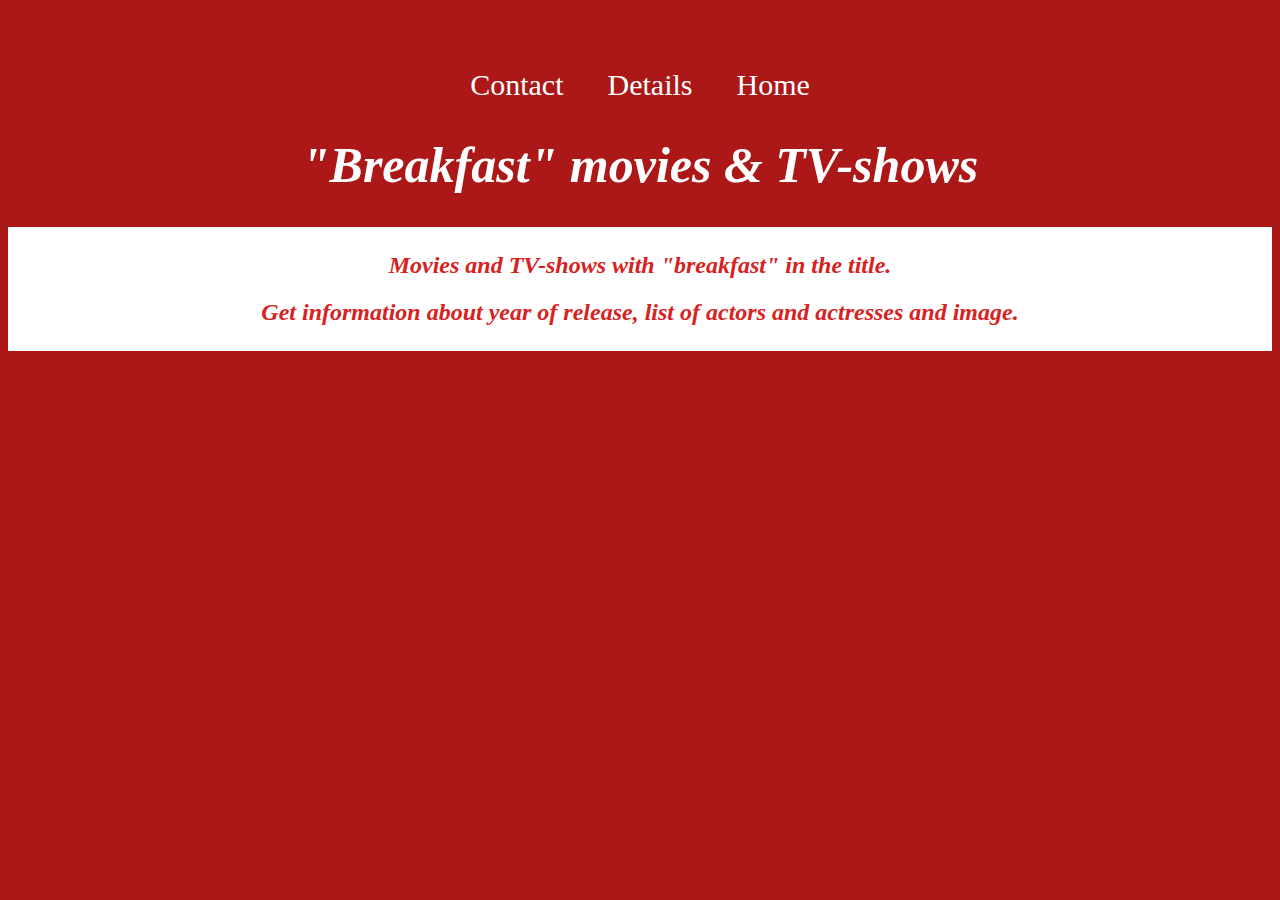
==== index.html @ 24f65147 "only image on index page, more details on details page." ====
<!DOCTYPE html>
<html lang="en">
<head>
    <meta charset="UTF-8">
    <meta http-equiv="X-UA-Compatible" content="IE=edge">
    <meta name="viewport" content="width=device-width, initial-scale=1.0">
    <title>Document</title>
    <link href="style.css/index.css" rel="stylesheet">
    <link href="style.css/details.css" rel="stylesheet">

    
</head>
<body>
    <header>
        <nav>
            <a href="contact.html">Contact</a>
            <a href="details.html">Details</a>
            <a href="index.html">Home</a>
        </nav>
        <h1>"Breakfast" movies & TV-shows</h1>
    </header> 
    
    <main>
        <h2>Movies and TV-shows with "breakfast" in the title.</h2>
        <h2>Get information about year of release, list of actors and actresses and image.</h2>
    </main>

    <div class="movies"></div>    
        <script src="script.js/index.js"></script>

<footer></footer>
</body>
</html>
---- style.css/index.css ----
body {
    background-color: rgb(172, 23, 23);
    text-align: center;
}

h1 {
    font-style: italic;
    color: rgb(255, 255, 255);
    font-size: 50px;
}

h2 {
    font-style: italic;
    color: rgb(215, 34, 34);
}

a {
    color: white;
    text-decoration: none;
    font-size: 30px;
    padding: 20px;
}

header {
    padding-top: 60px;
    
}
---- style.css/details.css ----
main {
    background-color: rgb(255, 255, 255);
    padding: 5px;
}

img {
    border-radius: 1rem;
    max-width: 300px;
}

.result {
    margin: 1rem;
    padding: 1rem;
    max-width: 300px;
    background: rgb(255, 255, 255);
    border: 4px solid rgb(255, 122, 122);
    border-radius: 1rem;
}

.movies {
    text-align: center;
    display: flex;
    gap: 5px;
}

.item {
    text-align: center;
    display: flex;
    padding: 10px;
}
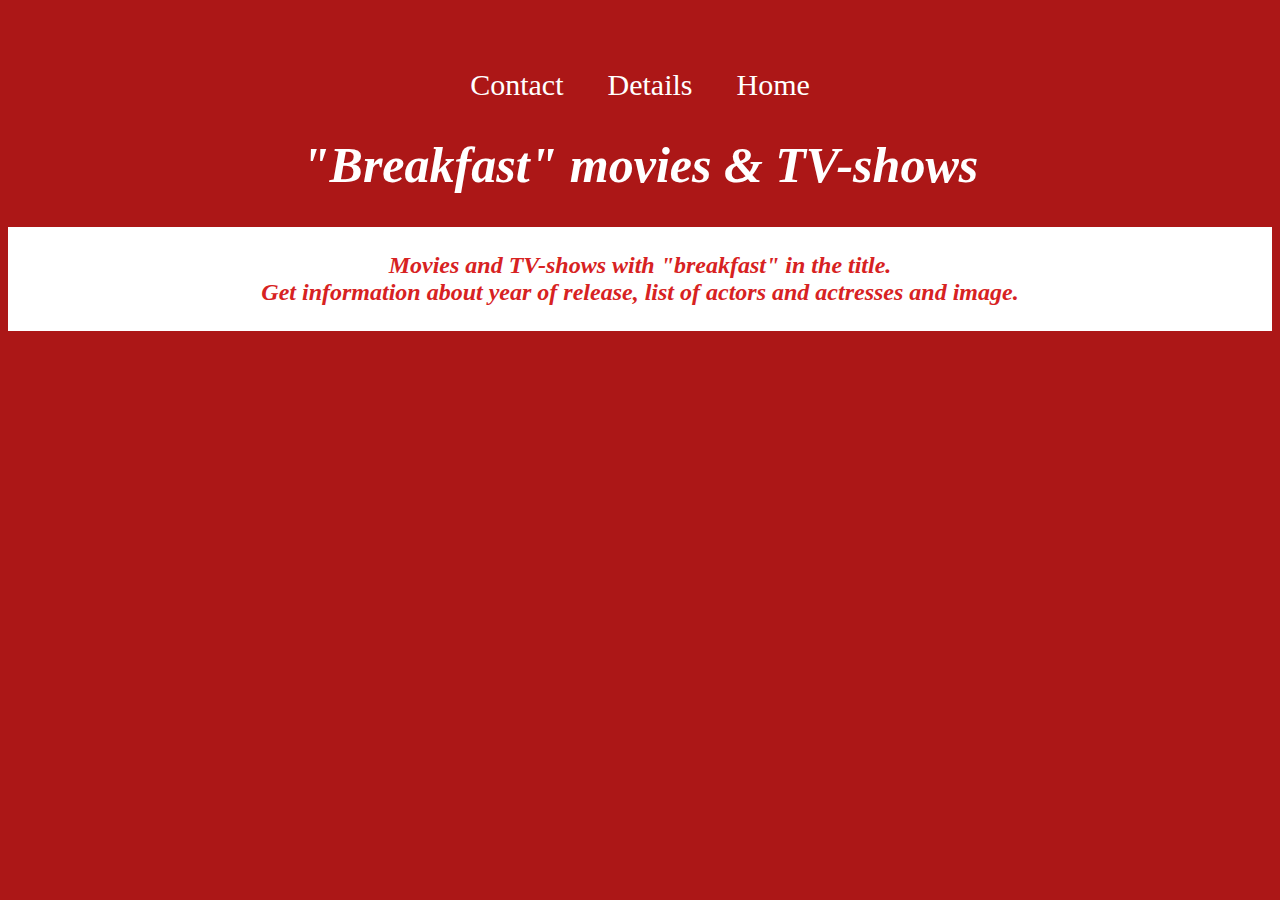
==== commit b7b9dcba: "small changes" ====
--- a/index.html
+++ b/index.html
@@ -4,7 +4,8 @@
     <meta charset="UTF-8">
     <meta http-equiv="X-UA-Compatible" content="IE=edge">
     <meta name="viewport" content="width=device-width, initial-scale=1.0">
-    <title>Document</title>
+    <title>Movies</title>
+    <link rel="icon" href="data:;base64,=">
     <link href="style.css/index.css" rel="stylesheet">
     <link href="style.css/details.css" rel="stylesheet">
 
@@ -21,12 +22,12 @@
     </header> 
     
     <main>
-        <h2>Movies and TV-shows with "breakfast" in the title.</h2>
-        <h2>Get information about year of release, list of actors and actresses and image.</h2>
+        <h2>Movies and TV-shows with "breakfast" in the title.
+        <br>Get information about year of release, list of actors and actresses and image.</h2>
     </main>
 
     <div class="movies"></div>    
-        <script src="script.js/index.js"></script>
+        <script src="script.js/index.js"></script> 
 
 <footer></footer>
 </body>
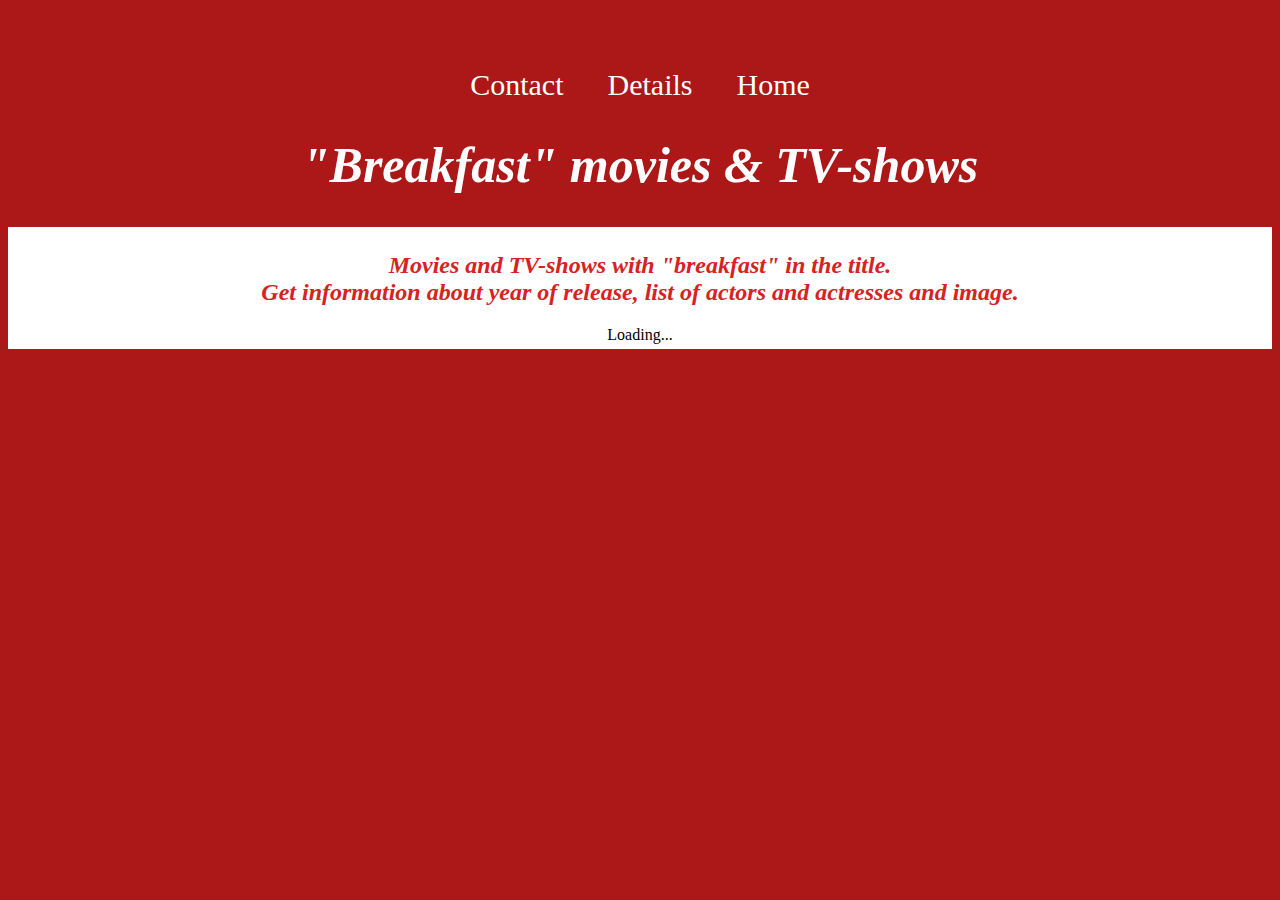
==== commit 30fb9fbe: "added grid and made details and index page not a long scroll" ====
--- a/index.html
+++ b/index.html
@@ -24,8 +24,9 @@
     <main>
         <h2>Movies and TV-shows with "breakfast" in the title.
         <br>Get information about year of release, list of actors and actresses and image.</h2>
+        <div class="loader">Loading...</div>
     </main>
-
+    
     <div class="movies"></div>    
         <script src="script.js/index.js"></script> 
 
--- a/style.css/index.css
+++ b/style.css/index.css
@@ -23,5 +23,4 @@
 
 header {
     padding-top: 60px;
-    
 }
--- a/style.css/details.css
+++ b/style.css/details.css
@@ -20,7 +20,10 @@
 .movies {
     text-align: center;
     display: flex;
+    flex-wrap: wrap;
     gap: 5px;
+    max-width: 1150px;
+    margin:auto
 }
 
 .item {
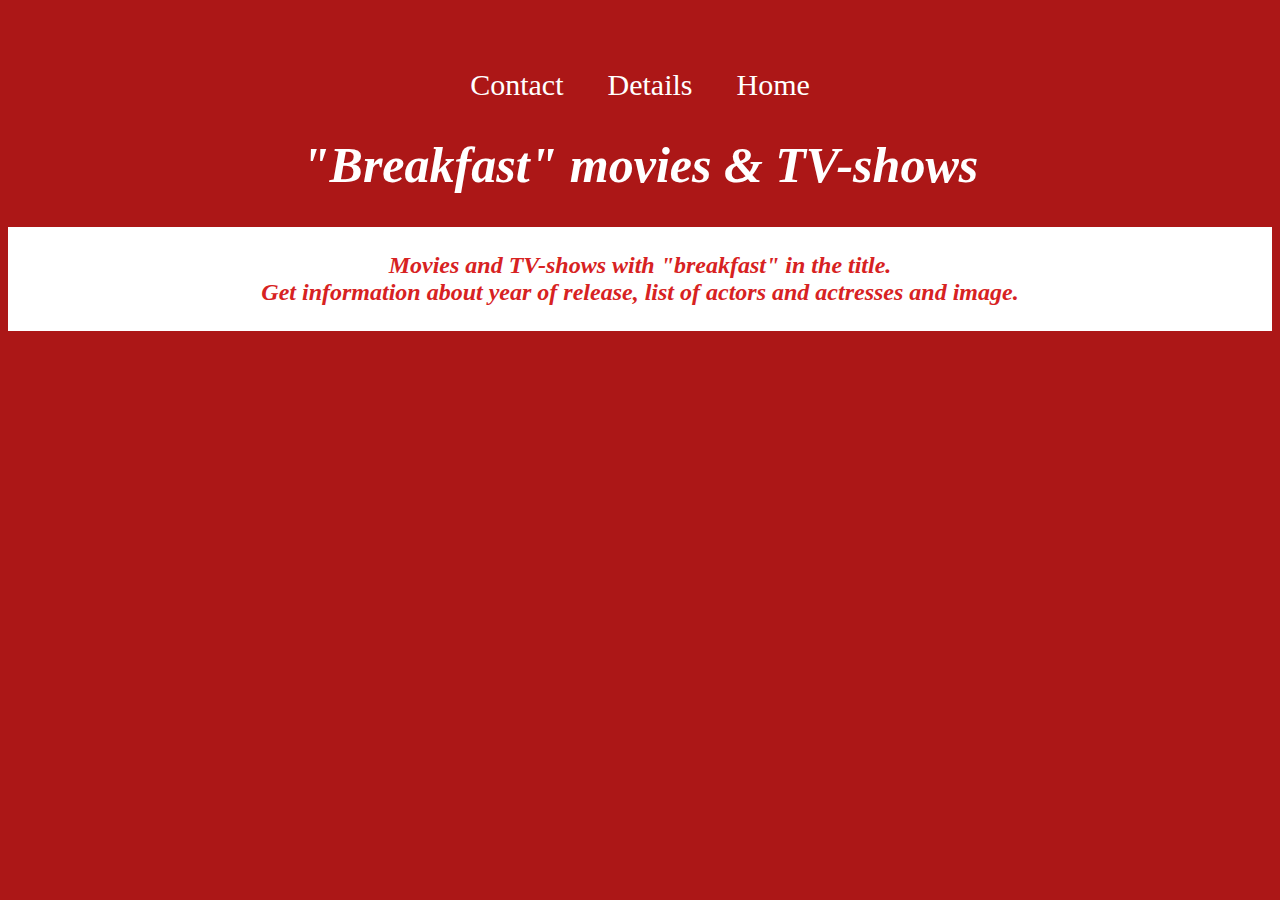
==== commit db285265: "added js script and fetched to details page" ====
--- a/index.html
+++ b/index.html
@@ -24,10 +24,12 @@
     <main>
         <h2>Movies and TV-shows with "breakfast" in the title.
         <br>Get information about year of release, list of actors and actresses and image.</h2>
-        <div class="loader">Loading...</div>
+        
     </main>
     
-    <div class="movies"></div>    
+    <div class="movies">
+        <!--<div class="loader">Loading...</div>-->
+    </div>    
         <script src="script.js/index.js"></script> 
 
 <footer></footer>
--- a/style.css/index.css
+++ b/style.css/index.css
@@ -24,3 +24,7 @@
 header {
     padding-top: 60px;
 }
+
+li {
+    list-style-type: none;
+  }--- a/style.css/details.css
+++ b/style.css/details.css
@@ -5,13 +5,15 @@
 
 img {
     border-radius: 1rem;
-    max-width: 300px;
+    max-height: 350px;
+    max-width: 210px;
 }
 
 .result {
     margin: 1rem;
     padding: 1rem;
-    max-width: 300px;
+    max-width: 250px;
+    max-height: 510px;
     background: rgb(255, 255, 255);
     border: 4px solid rgb(255, 122, 122);
     border-radius: 1rem;
@@ -22,7 +24,7 @@
     display: flex;
     flex-wrap: wrap;
     gap: 5px;
-    max-width: 1150px;
+    max-width: 1050px;
     margin:auto
 }
 
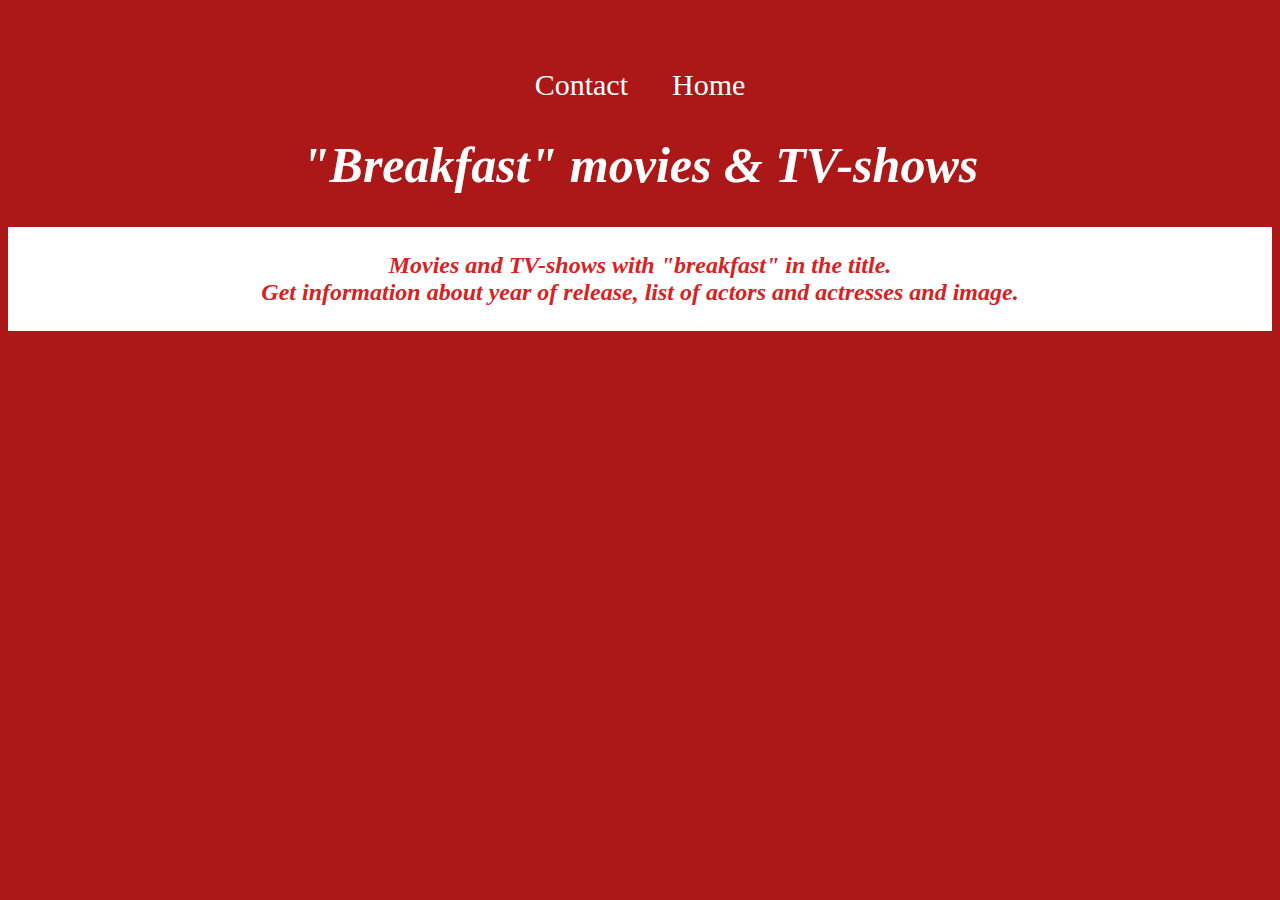
==== commit eb83ee09: "removed details navigation" ====
--- a/index.html
+++ b/index.html
@@ -15,7 +15,6 @@
     <header>
         <nav>
             <a href="contact.html">Contact</a>
-            <a href="details.html">Details</a>
             <a href="index.html">Home</a>
         </nav>
         <h1>"Breakfast" movies & TV-shows</h1>
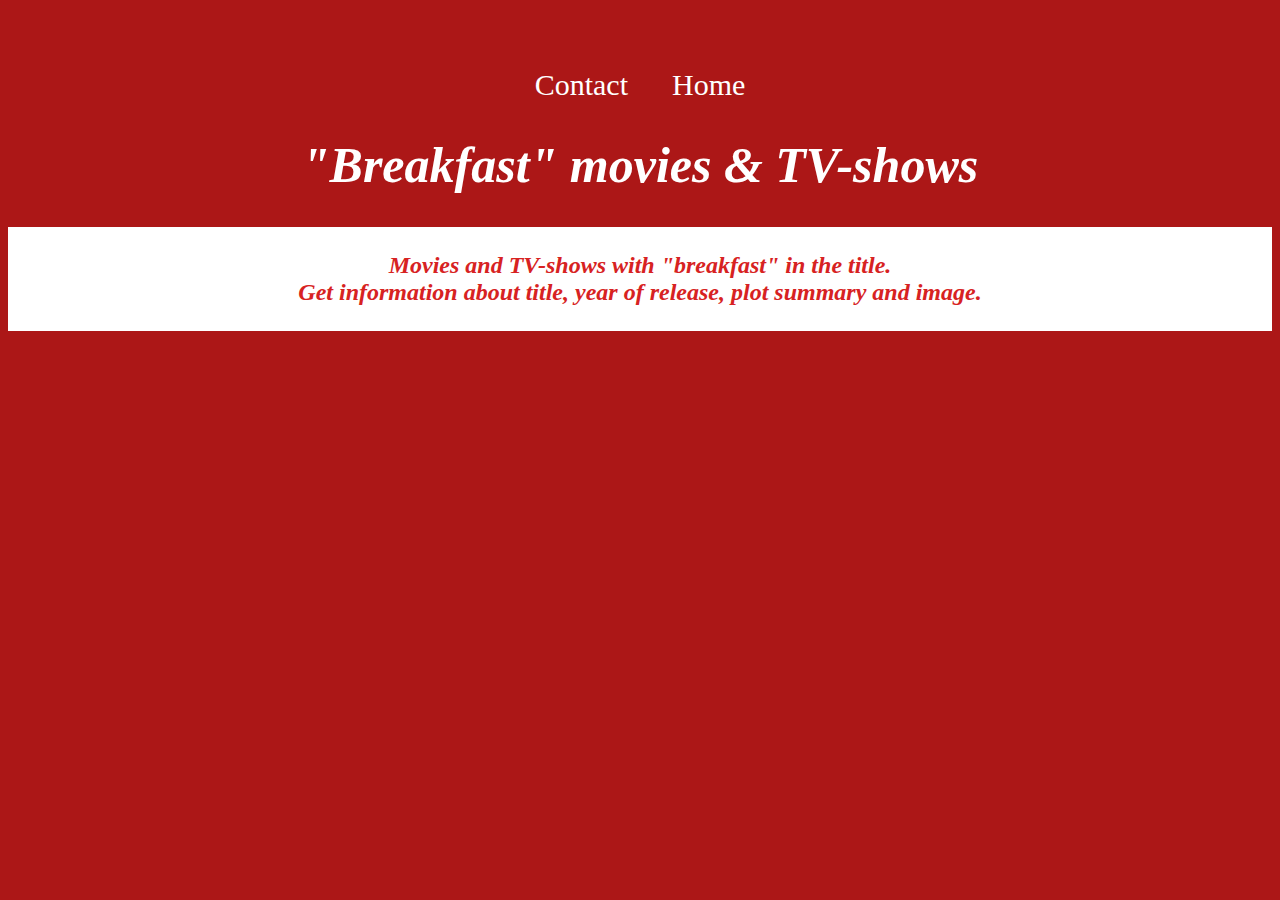
==== commit d700a5db: "small changes" ====
--- a/index.html
+++ b/index.html
@@ -22,7 +22,7 @@
     
     <main>
         <h2>Movies and TV-shows with "breakfast" in the title.
-        <br>Get information about year of release, list of actors and actresses and image.</h2>
+        <br>Get information about title, year of release, plot summary and image.</h2>
         
     </main>
     
--- a/style.css/index.css
+++ b/style.css/index.css
@@ -27,4 +27,5 @@
 
 li {
     list-style-type: none;
-  }+  }
+
--- a/style.css/details.css
+++ b/style.css/details.css
@@ -13,7 +13,7 @@
     margin: 1rem;
     padding: 1rem;
     max-width: 250px;
-    max-height: 510px;
+    max-height: 1500px;
     background: rgb(255, 255, 255);
     border: 4px solid rgb(255, 122, 122);
     border-radius: 1rem;
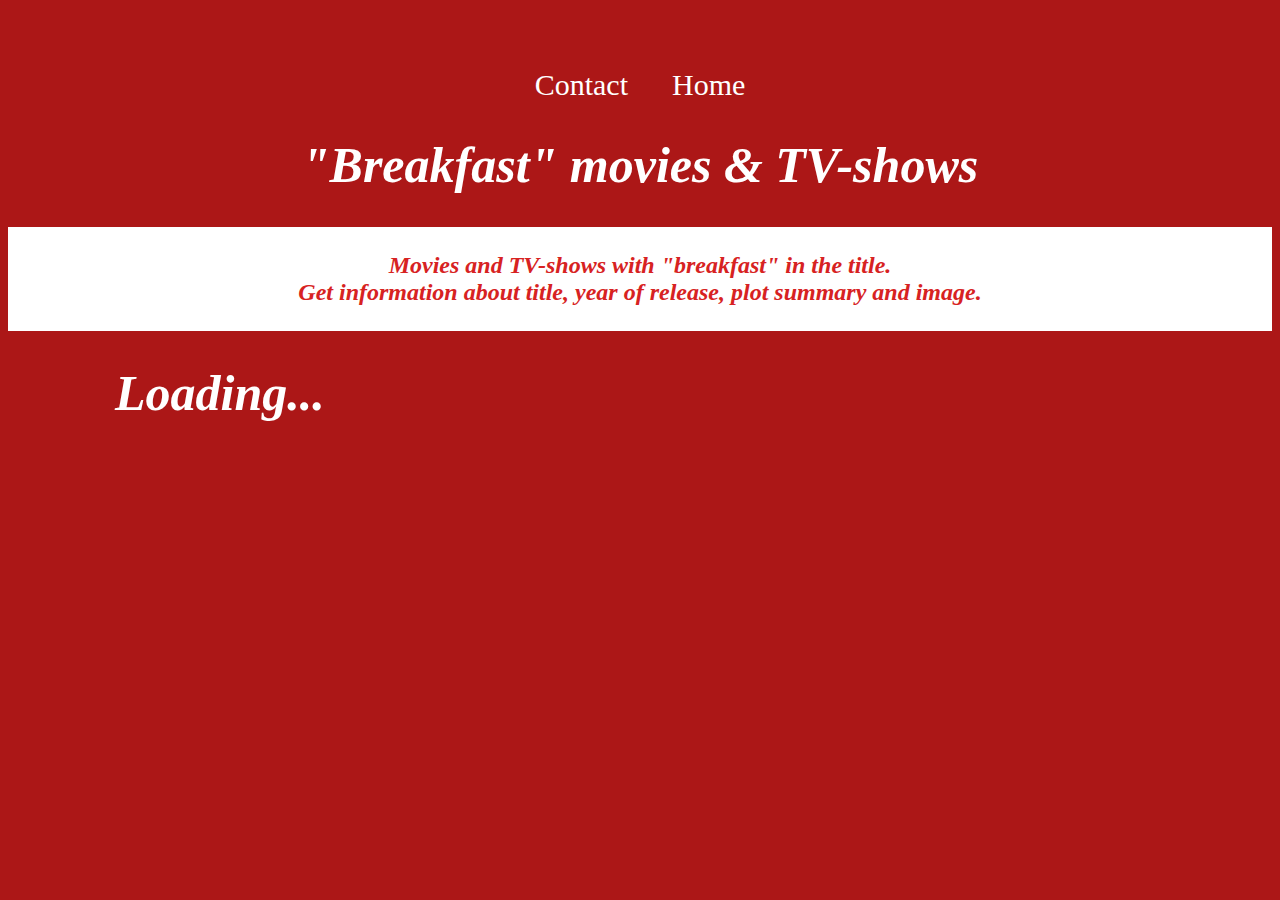
==== commit efbb0e29: "added loading indicator" ====
--- a/index.html
+++ b/index.html
@@ -18,16 +18,18 @@
             <a href="index.html">Home</a>
         </nav>
         <h1>"Breakfast" movies & TV-shows</h1>
+
+        
+
     </header> 
     
     <main>
         <h2>Movies and TV-shows with "breakfast" in the title.
         <br>Get information about title, year of release, plot summary and image.</h2>
-        
     </main>
     
     <div class="movies">
-        <!--<div class="loader">Loading...</div>-->
+        
     </div>    
         <script src="script.js/index.js"></script> 
 
--- a/style.css/index.css
+++ b/style.css/index.css
@@ -29,3 +29,7 @@
     list-style-type: none;
   }
 
+.loader {
+    color: rgb(103, 0, 0);
+    font-size: 2rem;
+}
